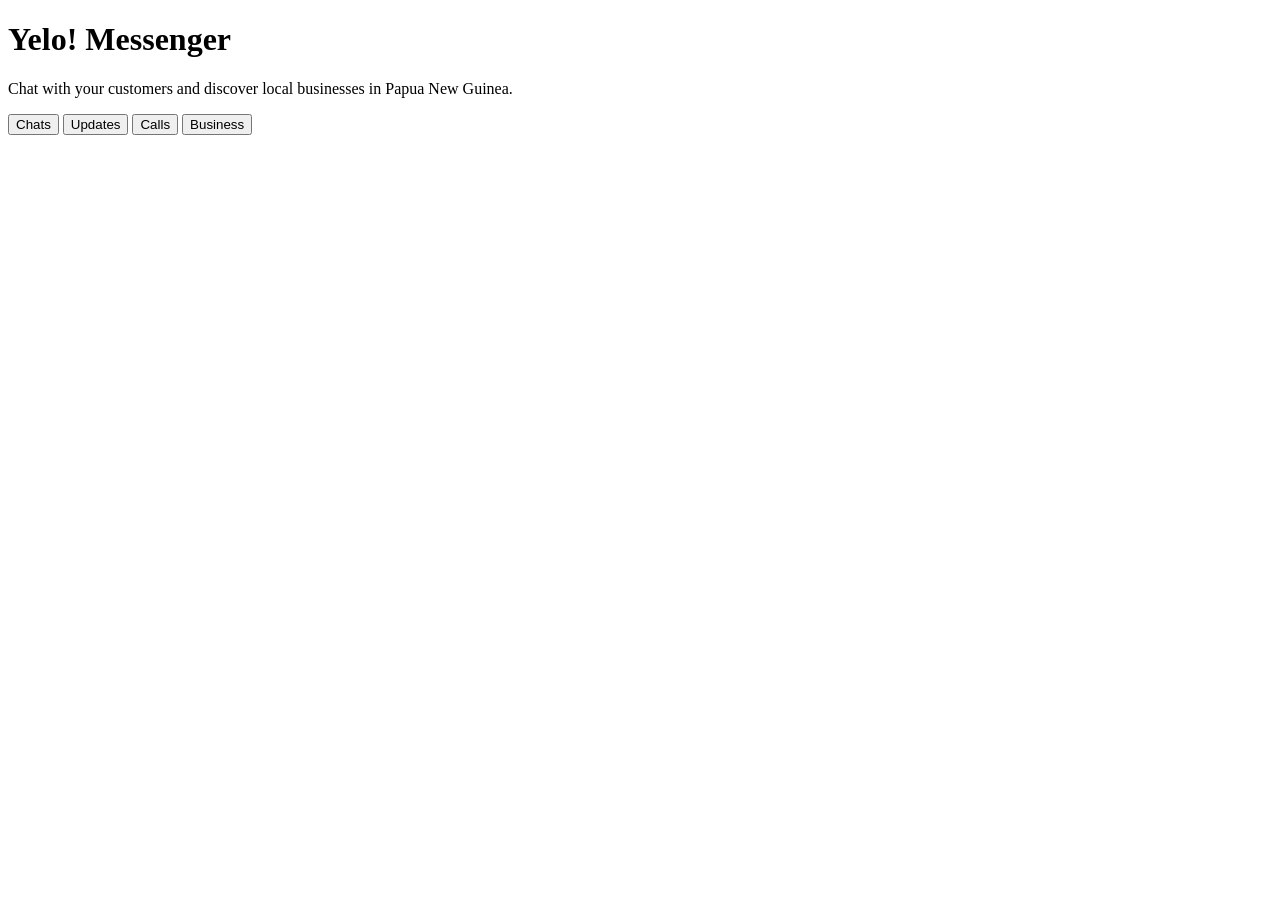
==== index.html @ 556dcc83 "Add initial index.html for Yelo! Messenger" ====
<!DOCTYPE html>
<html lang="en">
<head>
  <meta charset="UTF-8">
  <meta name="viewport" content="width=device-width, initial-scale=1.0">
  <title>Yelo! Messenger</title>
  <link rel="stylesheet" href="style.css">
</head>
<body>

  <header>
    <h1>Yelo! Messenger</h1>
    <p>Chat with your customers and discover local businesses in Papua New Guinea.</p>
  </header>

  <nav>
    <button class="tab-button" data-tab="Chats">Chats</button>
    <button class="tab-button" data-tab="Updates">Updates</button>
    <button class="tab-button" data-tab="Calls">Calls</button>
    <button class="tab-button" data-tab="Business">Business</button>
  </nav>

  <main>
    <p id="message"></p>
  </main>

  <script src="script.js"></script>
</body>
</html>
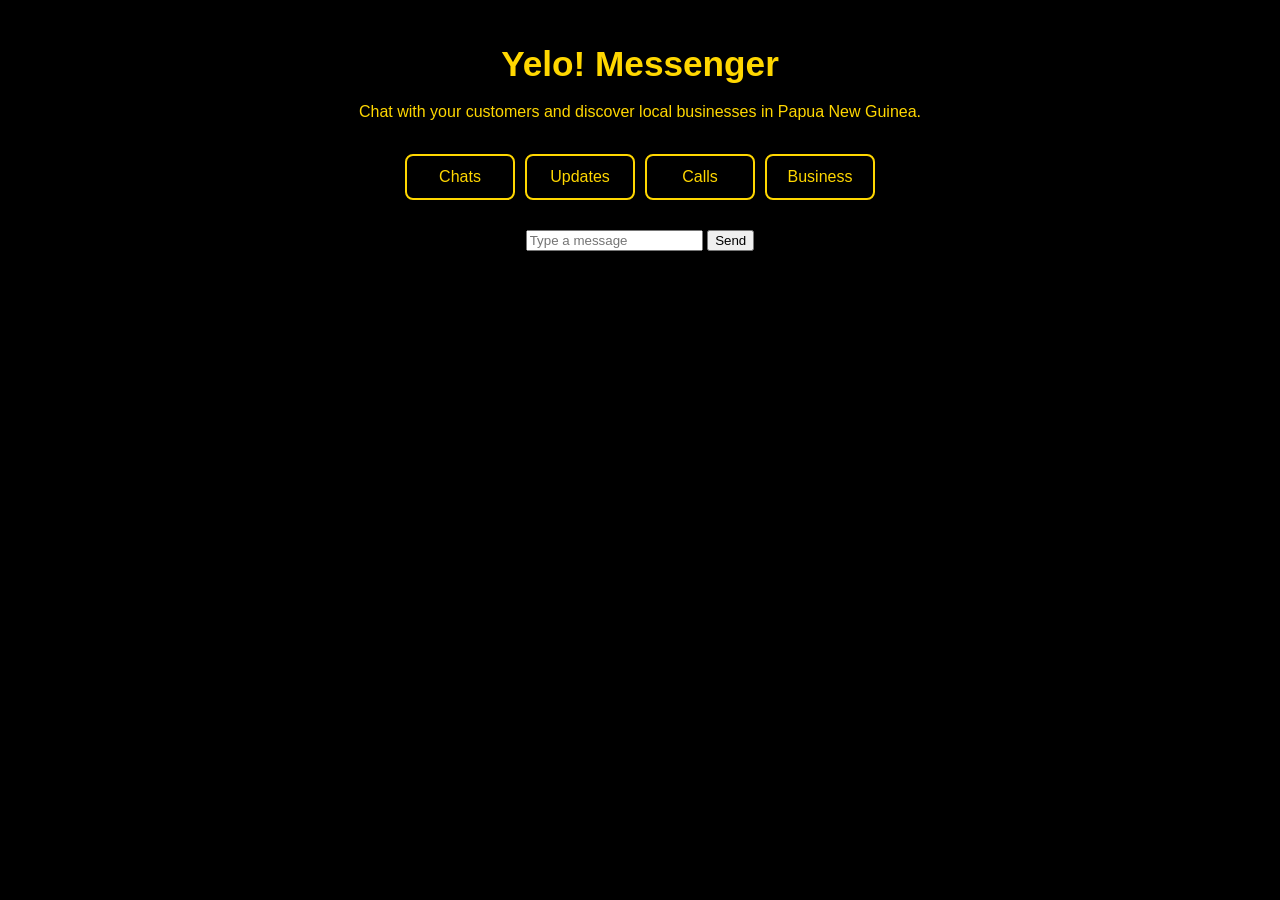
==== commit 703f36aa: "Add chat area with input and send button" ====
--- a/index.html
+++ b/index.html
@@ -22,6 +22,14 @@
 
   <main>
     <p id="message"></p>
+
+    <div id="chat-area" class="hidden">
+      <div class="chat-input-row">
+        <input type="text" id="chat-input" placeholder="Type a message">
+        <button id="send-button">Send</button>
+      </div>
+      <ul id="message-list"></ul>
+    </div>
   </main>
 
   <script src="script.js"></script>
--- a/style.css
+++ b/style.css
@@ -0,0 +1,53 @@
+body {
+  margin: 0;
+  padding: 20px;
+  background-color: #000000;
+  color: #FFD700;
+  font-family: Arial, Helvetica, sans-serif;
+  text-align: center;
+}
+
+header h1 {
+  font-size: 2.2em;
+  margin-bottom: 10px;
+  color: #FFD700;
+}
+
+header p {
+  font-size: 1em;
+  line-height: 1.5;
+  color: #FFD700;
+  margin-bottom: 30px;
+}
+
+nav {
+  display: flex;
+  flex-wrap: wrap;
+  justify-content: center;
+  gap: 10px;
+}
+
+.tab-button {
+  background-color: #000000;
+  color: #FFD700;
+  border: 2px solid #FFD700;
+  border-radius: 8px;
+  padding: 12px 18px;
+  font-size: 1em;
+  cursor: pointer;
+  min-width: 110px;
+}
+
+.tab-button:hover {
+  background-color: #FFD700;
+  color: #000000;
+}
+
+main {
+  margin-top: 30px;
+}
+
+#message {
+  font-size: 1.2em;
+  color: #FFD700;
+}
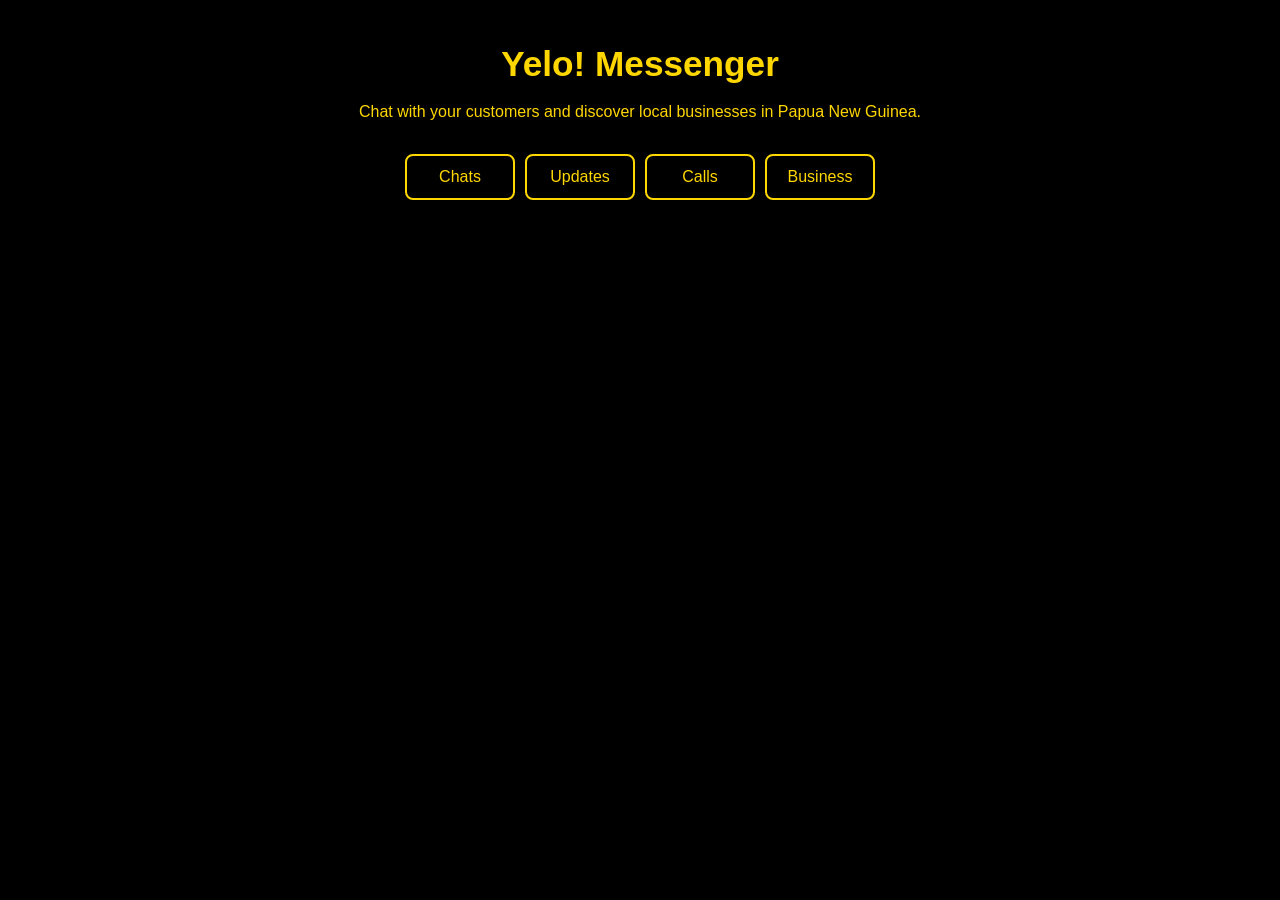
==== commit f88a3e6b: "Add business area section to index.html" ====
--- a/index.html
+++ b/index.html
@@ -30,6 +30,15 @@
       </div>
       <ul id="message-list"></ul>
     </div>
+
+    <div id="business-area" class="hidden">
+      <div class="form-column">
+        <input type="text" id="business-name" placeholder="Business name">
+        <textarea id="business-description" placeholder="Describe your business"></textarea>
+        <button id="business-save-button">Save business</button>
+      </div>
+      <ul id="business-list"></ul>
+    </div>
   </main>
 
   <script src="script.js"></script>
--- a/style.css
+++ b/style.css
@@ -51,3 +51,54 @@
   font-size: 1.2em;
   color: #FFD700;
 }
+
+.hidden {
+  display: none;
+}
+
+#chat-area {
+  margin-top: 20px;
+}
+
+.chat-input-row {
+  display: flex;
+  gap: 8px;
+  justify-content: center;
+}
+
+#chat-input {
+  flex: 1;
+  max-width: 400px;
+  padding: 10px;
+  font-size: 1em;
+  background-color: #000000;
+  color: #FFD700;
+  border: 2px solid #FFD700;
+  border-radius: 8px;
+}
+
+#send-button {
+  background-color: #FFD700;
+  color: #000000;
+  border: none;
+  border-radius: 8px;
+  padding: 10px 16px;
+  font-size: 1em;
+  font-weight: bold;
+  cursor: pointer;
+}
+
+#message-list {
+  list-style: none;
+  padding: 0;
+  margin-top: 20px;
+  text-align: left;
+}
+
+#message-list li {
+  border: 1px solid #FFD700;
+  border-radius: 8px;
+  padding: 10px;
+  margin-bottom: 8px;
+  color: #FFD700;
+}
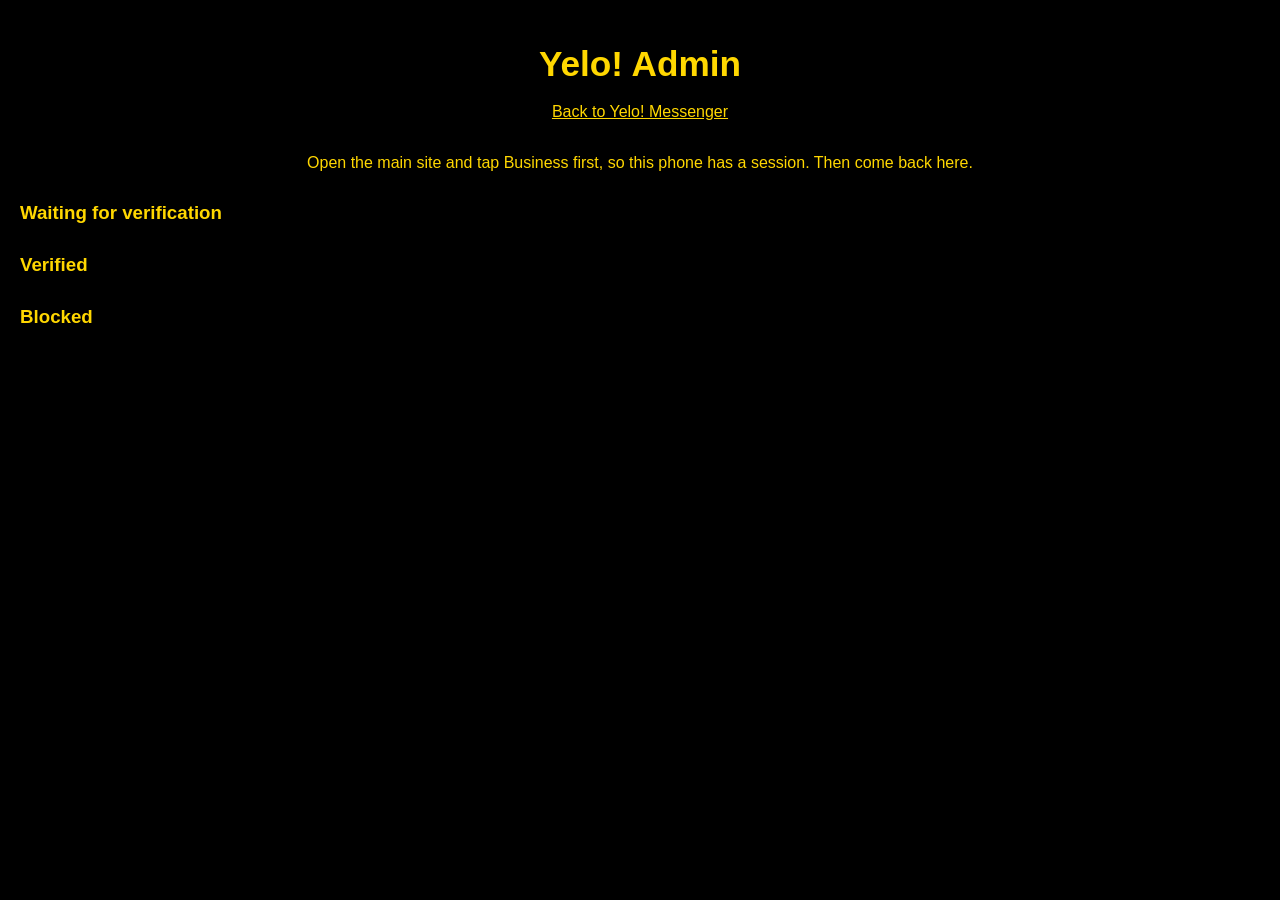
==== commit e82e7b1a: "Rename to Yelo! Admin and update layout" ====
--- a/index.html
+++ b/index.html
@@ -3,44 +3,97 @@
 <head>
   <meta charset="UTF-8">
   <meta name="viewport" content="width=device-width, initial-scale=1.0">
-  <title>Yelo! Messenger</title>
+  <title>Yelo! Admin</title>
   <link rel="stylesheet" href="style.css">
+  <style>
+    .admin-list {
+      list-style: none;
+      padding: 0;
+      text-align: left;
+    }
+    .admin-list li {
+      border: 1px solid #FFD700;
+      border-radius: 8px;
+      padding: 10px;
+      margin-bottom: 10px;
+      color: #FFD700;
+    }
+    .admin-list p {
+      margin: 4px 0;
+    }
+    .admin-button {
+      background-color: #FFD700;
+      color: #000000;
+      border: none;
+      border-radius: 8px;
+      padding: 8px 14px;
+      font-size: 0.95em;
+      font-weight: bold;
+      margin: 8px 6px 0 0;
+      cursor: pointer;
+    }
+    .admin-button.secondary {
+      background-color: #000000;
+      color: #FFD700;
+      border: 2px solid #FFD700;
+    }
+    .admin-section {
+      margin-top: 30px;
+      text-align: left;
+    }
+    .admin-form {
+      text-align: center;
+      margin-top: 20px;
+    }
+    .admin-form input {
+      display: block;
+      width: 100%;
+      max-width: 400px;
+      margin: 8px auto;
+      padding: 10px;
+      font-size: 1em;
+      box-sizing: border-box;
+      background-color: #000000;
+      color: #FFD700;
+      border: 2px solid #FFD700;
+      border-radius: 8px;
+    }
+  </style>
 </head>
 <body>
 
   <header>
-    <h1>Yelo! Messenger</h1>
-    <p>Chat with your customers and discover local businesses in Papua New Guinea.</p>
+    <h1>Yelo! Admin</h1>
+    <p><a href="index.html" style="color:#FFD700;">Back to Yelo! Messenger</a></p>
   </header>
 
-  <nav>
-    <button class="tab-button" data-tab="Chats">Chats</button>
-    <button class="tab-button" data-tab="Updates">Updates</button>
-    <button class="tab-button" data-tab="Calls">Calls</button>
-    <button class="tab-button" data-tab="Business">Business</button>
-  </nav>
-
   <main>
-    <p id="message"></p>
-
-    <div id="chat-area" class="hidden">
-      <div class="chat-input-row">
-        <input type="text" id="chat-input" placeholder="Type a message">
-        <button id="send-button">Send</button>
-      </div>
-      <ul id="message-list"></ul>
+    <div id="login-area" class="hidden admin-form">
+      <h3>Admin sign in</h3>
+      <input type="email" id="admin-email" placeholder="Email">
+      <input type="password" id="admin-password" placeholder="Password">
+      <button id="admin-signin-button" class="admin-button">Sign in</button>
+      <p id="login-status"></p>
     </div>
 
-    <div id="business-area" class="hidden">
-      <div class="form-column">
-        <input type="text" id="business-name" placeholder="Business name">
-        <textarea id="business-description" placeholder="Describe your business"></textarea>
-        <button id="business-save-button">Save business</button>
-      </div>
-      <ul id="business-list"></ul>
+    <p id="admin-status"></p>
+
+    <div class="admin-section">
+      <h3>Waiting for verification</h3>
+      <ul id="pending-list" class="admin-list"></ul>
+    </div>
+
+    <div class="admin-section">
+      <h3>Verified</h3>
+      <ul id="verified-list" class="admin-list"></ul>
+    </div>
+
+    <div class="admin-section">
+      <h3>Blocked</h3>
+      <ul id="blocked-list" class="admin-list"></ul>
     </div>
   </main>
 
-  <script src="script.js"></script>
+  <script src="admin.js"></script>
 </body>
 </html>
--- a/style.css
+++ b/style.css
@@ -77,7 +77,8 @@
   border-radius: 8px;
 }
 
-#send-button {
+#send-button,
+#business-save-button {
   background-color: #FFD700;
   color: #000000;
   border: none;
@@ -102,3 +103,146 @@
   margin-bottom: 8px;
   color: #FFD700;
 }
+
+#business-area {
+  margin-top: 20px;
+}
+
+.form-column {
+  display: flex;
+  flex-direction: column;
+  gap: 8px;
+  max-width: 500px;
+  margin: 0 auto;
+}
+
+#business-name,
+#business-description {
+  padding: 10px;
+  font-size: 1em;
+  font-family: Arial, Helvetica, sans-serif;
+  background-color: #000000;
+  color: #FFD700;
+  border: 2px solid #FFD700;
+  border-radius: 8px;
+}
+
+#business-description {
+  min-height: 80px;
+  resize: vertical;
+}
+
+#business-list {
+  list-style: none;
+  padding: 0;
+  margin-top: 20px;
+  text-align: left;
+}
+
+#business-list li {
+  border: 1px solid #FFD700;
+  border-radius: 8px;
+  padding: 10px;
+  margin-bottom: 8px;
+  color: #FFD700;
+}
+
+#business-list p {
+  margin: 6px 0 0 0;
+}
+.form-column input {
+  padding: 10px;
+  font-size: 1em;
+  font-family: Arial, Helvetica, sans-serif;
+  background-color: #000000;
+  color: #FFD700;
+  border: 2px solid #FFD700;
+  border-radius: 8px;
+}
+
+#business-status {
+  color: #FFD700;
+  margin: 10px 0 0 0;
+  min-height: 1.2em;
+}
+
+#business-area h3 {
+  color: #FFD700;
+  text-align: left;
+  margin: 24px 0 0 0;
+}
+.list {
+  list-style: none;
+  padding: 0;
+  text-align: left;
+}
+
+.list li {
+  border: 1px solid #FFD700;
+  border-radius: 8px;
+  padding: 10px;
+  margin-bottom: 10px;
+  color: #FFD700;
+}
+
+.list p {
+  margin: 4px 0;
+}
+
+.list-button {
+  background-color: #FFD700;
+  color: #000000;
+  border: none;
+  border-radius: 8px;
+  padding: 8px 14px;
+  font-size: 0.95em;
+  font-weight: bold;
+  margin: 8px 6px 0 0;
+  cursor: pointer;
+}
+
+.list-button.secondary {
+  background-color: #000000;
+  color: #FFD700;
+  border: 2px solid #FFD700;
+}
+
+#chat-list-area h3,
+#thread-area h3,
+#business-area h3 {
+  color: #FFD700;
+  text-align: left;
+  margin: 20px 0 8px 0;
+}
+
+#thread-input {
+  flex: 1;
+  max-width: 400px;
+  padding: 10px;
+  font-size: 1em;
+  background-color: #000000;
+  color: #FFD700;
+  border: 2px solid #FFD700;
+  border-radius: 8px;
+}
+
+#thread-send {
+  background-color: #FFD700;
+  color: #000000;
+  border: none;
+  border-radius: 8px;
+  padding: 10px 16px;
+  font-size: 1em;
+  font-weight: bold;
+  cursor: pointer;
+}
+
+#thread-area {
+  margin-top: 20px;
+}
+
+#chat-status {
+  color: #FFD700;
+  margin-top: 10px;
+  min-height: 1.2em;
+}
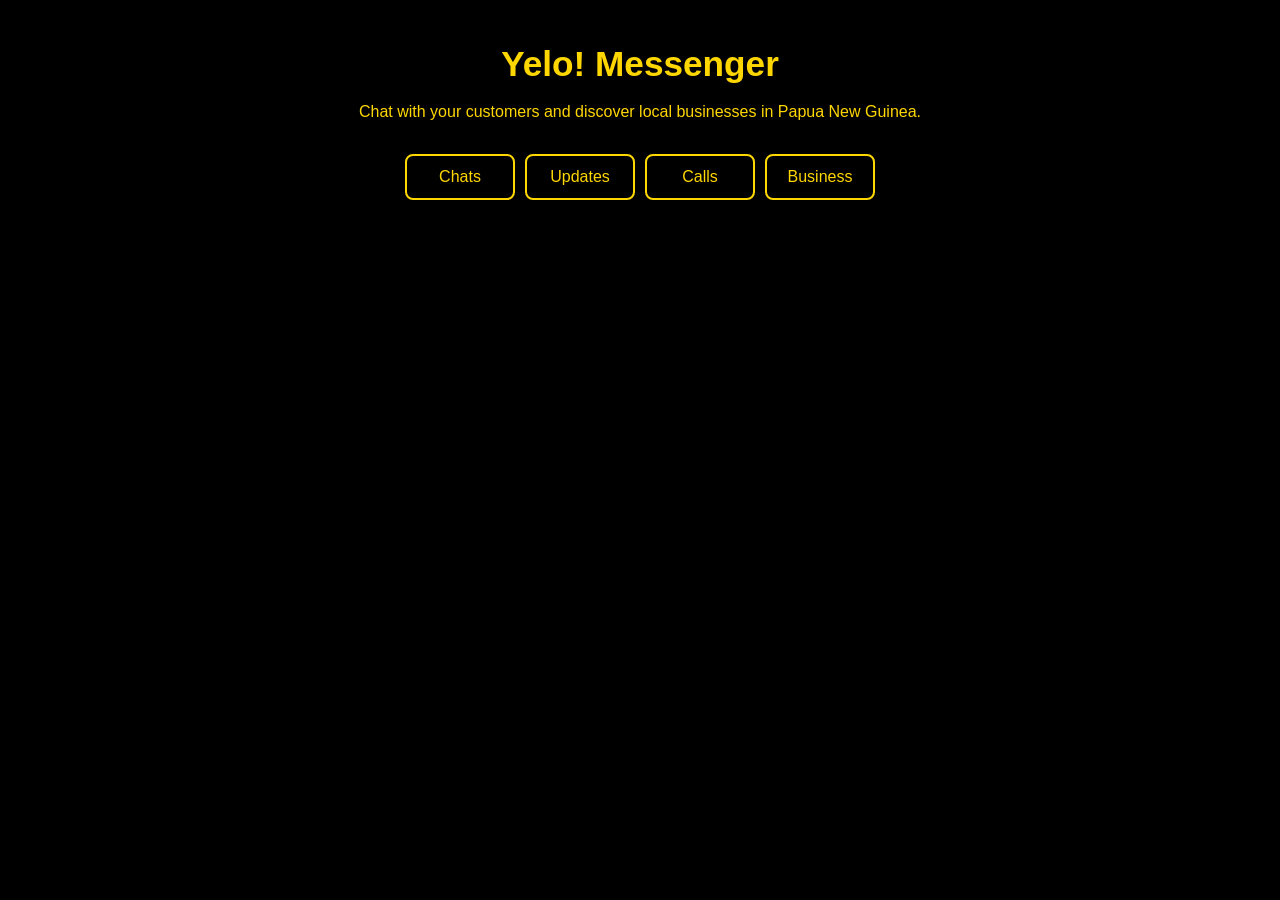
==== commit 2bbe3a59: "Revise index.html for Yelo! Messenger Updated the title and content for the Yelo! Messenger page. Re" ====
--- a/index.html
+++ b/index.html
@@ -3,97 +3,78 @@
 <head>
   <meta charset="UTF-8">
   <meta name="viewport" content="width=device-width, initial-scale=1.0">
-  <title>Yelo! Admin</title>
+  <title>Yelo! Messenger</title>
   <link rel="stylesheet" href="style.css">
-  <style>
-    .admin-list {
-      list-style: none;
-      padding: 0;
-      text-align: left;
-    }
-    .admin-list li {
-      border: 1px solid #FFD700;
-      border-radius: 8px;
-      padding: 10px;
-      margin-bottom: 10px;
-      color: #FFD700;
-    }
-    .admin-list p {
-      margin: 4px 0;
-    }
-    .admin-button {
-      background-color: #FFD700;
-      color: #000000;
-      border: none;
-      border-radius: 8px;
-      padding: 8px 14px;
-      font-size: 0.95em;
-      font-weight: bold;
-      margin: 8px 6px 0 0;
-      cursor: pointer;
-    }
-    .admin-button.secondary {
-      background-color: #000000;
-      color: #FFD700;
-      border: 2px solid #FFD700;
-    }
-    .admin-section {
-      margin-top: 30px;
-      text-align: left;
-    }
-    .admin-form {
-      text-align: center;
-      margin-top: 20px;
-    }
-    .admin-form input {
-      display: block;
-      width: 100%;
-      max-width: 400px;
-      margin: 8px auto;
-      padding: 10px;
-      font-size: 1em;
-      box-sizing: border-box;
-      background-color: #000000;
-      color: #FFD700;
-      border: 2px solid #FFD700;
-      border-radius: 8px;
-    }
-  </style>
 </head>
 <body>
 
   <header>
-    <h1>Yelo! Admin</h1>
-    <p><a href="index.html" style="color:#FFD700;">Back to Yelo! Messenger</a></p>
+    <h1>Yelo! Messenger</h1>
+    <p>Chat with your customers and discover local businesses in Papua New Guinea.</p>
   </header>
 
+  <nav>
+    <button class="tab-button" data-tab="Chats">Chats</button>
+    <button class="tab-button" data-tab="Updates">Updates</button>
+    <button class="tab-button" data-tab="Calls">Calls</button>
+    <button class="tab-button" data-tab="Business">Business</button>
+  </nav>
+
   <main>
-    <div id="login-area" class="hidden admin-form">
-      <h3>Admin sign in</h3>
-      <input type="email" id="admin-email" placeholder="Email">
-      <input type="password" id="admin-password" placeholder="Password">
-      <button id="admin-signin-button" class="admin-button">Sign in</button>
-      <p id="login-status"></p>
+    <p id="message"></p>
+
+    <div id="chat-area" class="hidden">
+      <div id="chat-list-area">
+        <h3>Requests for your business</h3>
+        <ul id="incoming-list" class="list"></ul>
+
+        <h3>Your chats</h3>
+        <ul id="connection-list" class="list"></ul>
+      </div>
+
+      <div id="thread-area" class="hidden">
+        <button id="thread-back" class="list-button secondary">Back to chats</button>
+        <h3 id="thread-title"></h3>
+        <ul id="thread-messages" class="list"></ul>
+        <div class="chat-input-row">
+          <input type="text" id="thread-input" placeholder="Type a message">
+          <button id="thread-send">Send</button>
+        </div>
+      </div>
+
+      <p id="chat-status"></p>
     </div>
 
-    <p id="admin-status"></p>
+    <div id="business-area" class="hidden">
+      <div class="form-column">
+        <h3>Your login</h3>
+        <p id="account-status"></p>
+        <input type="email" id="account-email" placeholder="Email">
+        <input type="password" id="account-password" placeholder="Password (at least 12 characters)">
+        <button id="account-save-button" class="list-button">Save login</button>
+        <button id="account-signin-button" class="list-button secondary">Sign in</button>
+        <button id="account-signout-button" class="list-button secondary">Sign out</button>
+      </div>
 
-    <div class="admin-section">
-      <h3>Waiting for verification</h3>
-      <ul id="pending-list" class="admin-list"></ul>
-    </div>
+      <div class="form-column">
+        <h3>Register a business</h3>
+        <input type="text" id="business-name" placeholder="Business name">
+        <input type="text" id="business-category" placeholder="Category (for example, Coffee)">
+        <input type="text" id="business-town" placeholder="Town (for example, Port Moresby)">
+        <input type="text" id="business-phone" placeholder="Phone number">
+        <textarea id="business-description" placeholder="Describe your business (up to 200 characters)"></textarea>
+        <button id="business-save-button">Save business</button>
+        <p id="business-status"></p>
+      </div>
 
-    <div class="admin-section">
-      <h3>Verified</h3>
-      <ul id="verified-list" class="admin-list"></ul>
-    </div>
+      <h3>Your businesses</h3>
+      <ul id="my-business-list"></ul>
 
-    <div class="admin-section">
-      <h3>Blocked</h3>
-      <ul id="blocked-list" class="admin-list"></ul>
+      <h3>Verified businesses</h3>
+      <ul id="business-list"></ul>
     </div>
   </main>
 
-  <script src="admin.js"></script>
+  <script src="script.js"></script>
 </body>
 </html>
